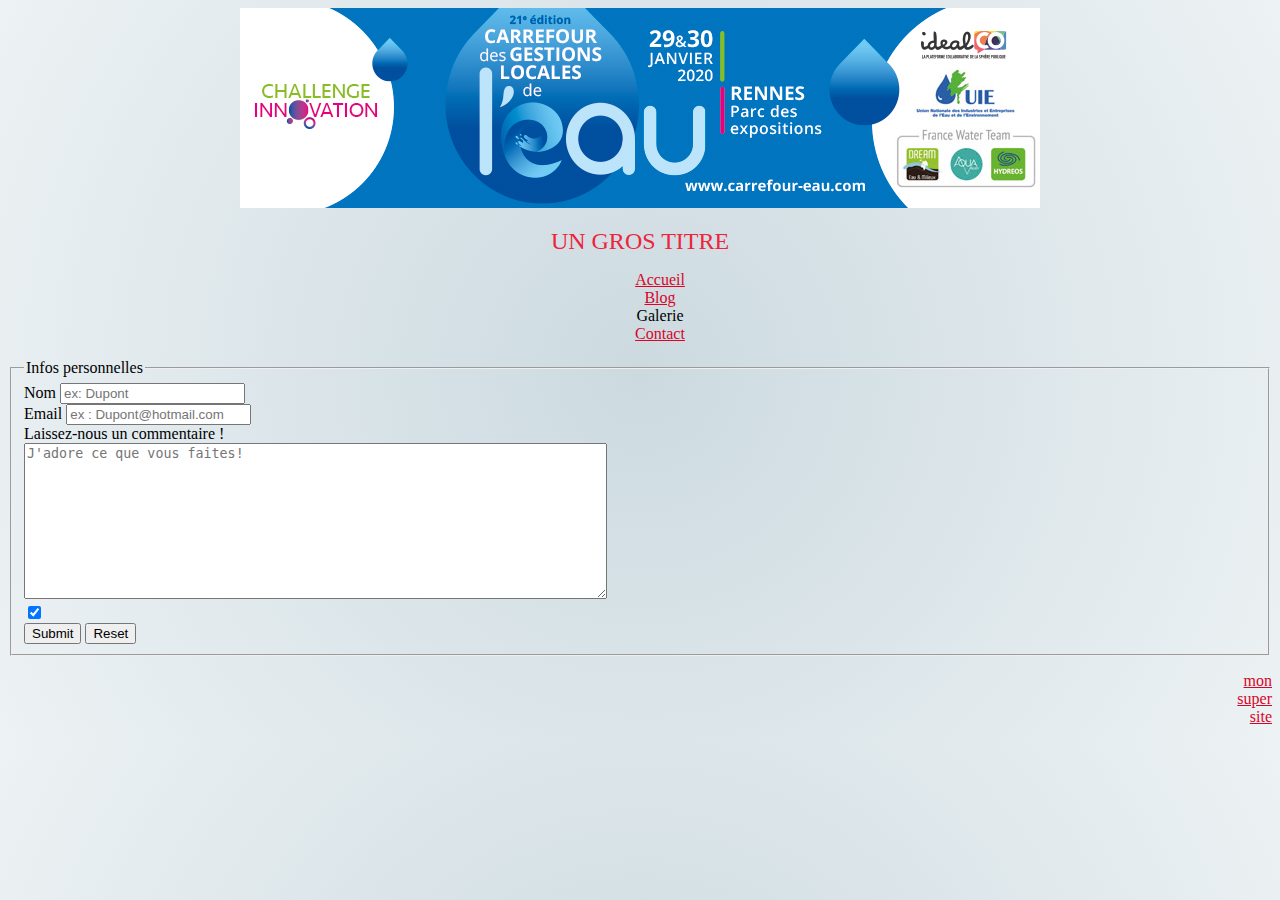
==== conctact.html @ 328b80b0 "update index conctact tp" ====
<!DOCTYPE html>
<html>
    <head>
        <meta charset="utf-8">
        <link rel="stylesheet" href="tp.css">
        <title>TP</title>
    </head>
    <body>
        <header>
            <img src="eau.jpg" alt="eau"></a>
            <h1>UN GROS TITRE</h1>
            <nav>
                <ul>
                    <li><a href="index.html">Accueil</a></li>
                    <li><a href="#blog">Blog</a></li>
                    <li>Galerie</li>
                    <li><a href="contact.css>">Contact</a></li>
                </ul>
            </nav>
        </header>
        <section>
            <form method="POST" action="formulaire.php">
                <fieldset>
                    <legend>Infos personnelles</legend>
                    <div>
                        <label for="nom">Nom</label>
                        <input type="text" name="nom" placeholder="ex: Dupont" minlength="2" maxlength="20">
                    </div>
                    <div>
                        <label for="email">Email</label>
                        <input type="text" name="email" placeholder="ex : Dupont@hotmail.com">
                    </div>
                    <div>
                        <label for="text">Laissez-nous un commentaire !</label><br>
                        <textarea id ="text" placeholder="J'adore ce que vous faites!" rows="10" cols="70"></textarea>
                    </div>
                    <div>
                        <label for="checkbox"></label>
                        <input type="checkbox" id="checkbox1" checked>
                    </div>
                    <div>
                        <input type="submit">
                        <input type="reset">
                    </div>
                </fieldset>
            </form>
            <footer>
                <ul>
                    <li><a href="https://www.fidohfdshfdshiofdiofdioshihi.com">mon</a></li>
                    <li><a href="https://www.fidohfdshfdshiofdiofdioshihi.com">super</a></li>
                    <li><a href="https://www.fidohfdshfdshiofdiofdioshihi.com">site</a></li>
                </ul>
            </footer>
        </section>
        </body>
        </html>
---- tp.css ----
body{
    background: radial-gradient(circle at center, #CCDAE0, #EDF2F4);
}
header{
    text-align: center;
}
h1{
    color: #EF233C;
    font: 1.5em bold impact;
}
h3{
    color: #2B2D42;
    font-size: 1.3em;
    font-weight: bold;
    text-decoration: underline;
    text-decoration-style: dotted;
}
article{
    border: 1px solid black;
}
.centre{
    text-align: center;
    margin: 0%;
    border: 2px solid #8D99AE;
}
footer{
    text-align: right;
}
ul{
    list-style-type: none;
}
a:visited{
    color:gray
}
a:link{
    color:#D90429;
}
a:hover{
    color:#2B2D42;
}
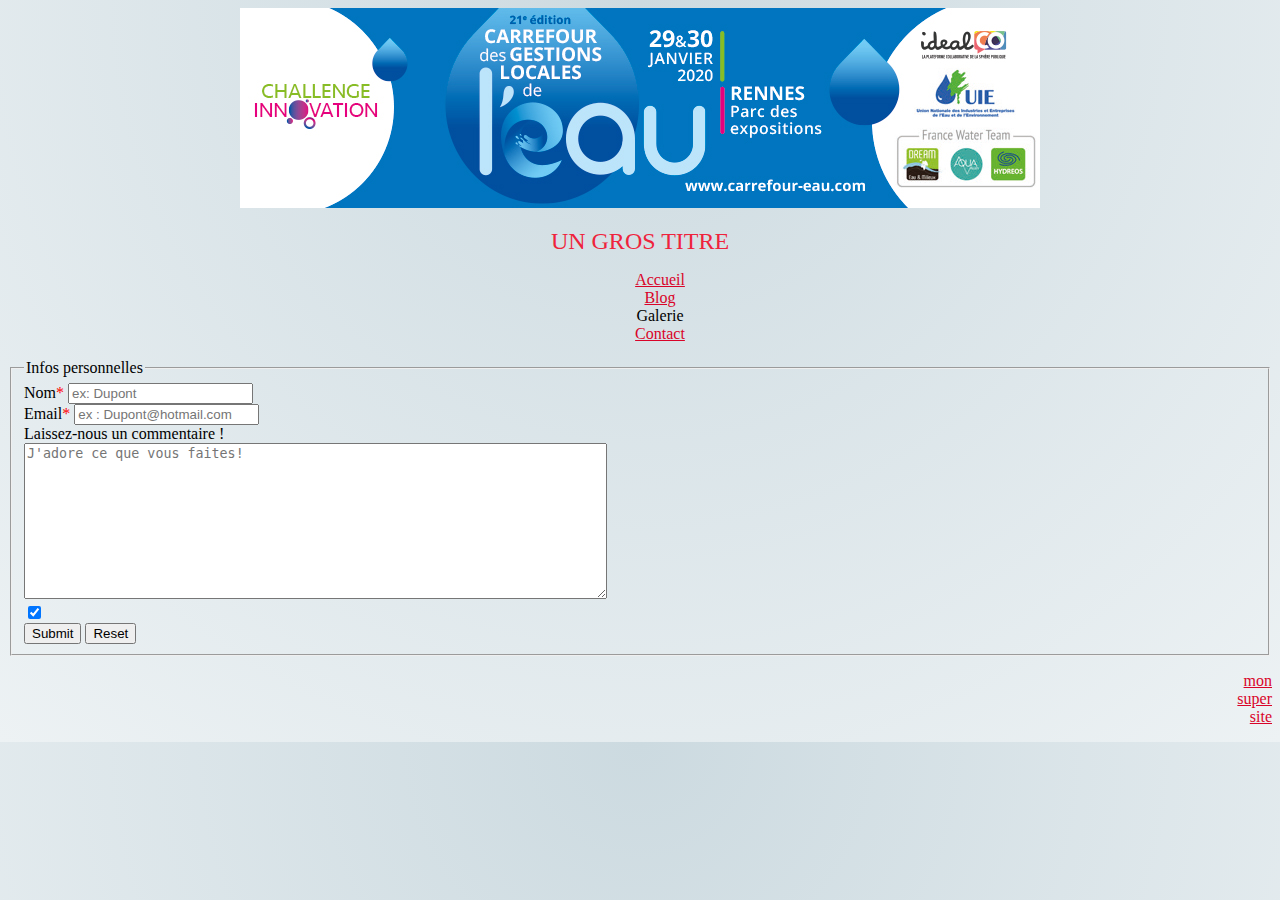
==== commit 446680ad: "Html/css updated, 3 files jpg added" ====
--- a/conctact.html
+++ b/conctact.html
@@ -1,5 +1,5 @@
 <!DOCTYPE html>
-<html>
+<html lang="fr">
     <head>
         <meta charset="utf-8">
         <link rel="stylesheet" href="tp.css">
@@ -12,9 +12,9 @@
             <nav>
                 <ul>
                     <li><a href="index.html">Accueil</a></li>
-                    <li><a href="#blog">Blog</a></li>
+                    <li><a href="#spider">Blog</a></li>
                     <li>Galerie</li>
-                    <li><a href="contact.css>">Contact</a></li>
+                    <li><a href="conctact.html">Contact</a></li>
                 </ul>
             </nav>
         </header>
@@ -23,11 +23,11 @@
                 <fieldset>
                     <legend>Infos personnelles</legend>
                     <div>
-                        <label for="nom">Nom</label>
+                        <label for="nom">Nom<span class="required">*</span></label>
                         <input type="text" name="nom" placeholder="ex: Dupont" minlength="2" maxlength="20">
                     </div>
                     <div>
-                        <label for="email">Email</label>
+                        <label for="email">Email<span class="required">*</span></label>
                         <input type="text" name="email" placeholder="ex : Dupont@hotmail.com">
                     </div>
                     <div>
@@ -36,7 +36,7 @@
                     </div>
                     <div>
                         <label for="checkbox"></label>
-                        <input type="checkbox" id="checkbox1" checked>
+                        <input type="checkbox" id="checkbox" checked>
                     </div>
                     <div>
                         <input type="submit">
--- a/tp.css
+++ b/tp.css
@@ -1,5 +1,5 @@
 body{
-    background: radial-gradient(circle at center, #CCDAE0, #EDF2F4);
+    background: radial-gradient(circle at top, #CCDAE0, #EDF2F4);
 }
 header{
     text-align: center;
@@ -19,9 +19,9 @@
     border: 1px solid black;
 }
 .centre{
-    text-align: center;
-    margin: 0%;
+    margin-left: 54em;
     border: 2px solid #8D99AE;
+    border-image-outset: 0;
 }
 footer{
     text-align: right;
@@ -29,12 +29,15 @@
 ul{
     list-style-type: none;
 }
-a:visited{
-    color:gray
-}
 a:link{
     color:#D90429;
+}
+a:visited{
+    color:gray;
 }
 a:hover{
     color:#2B2D42;
 }
+.required{
+    color: red;
+}